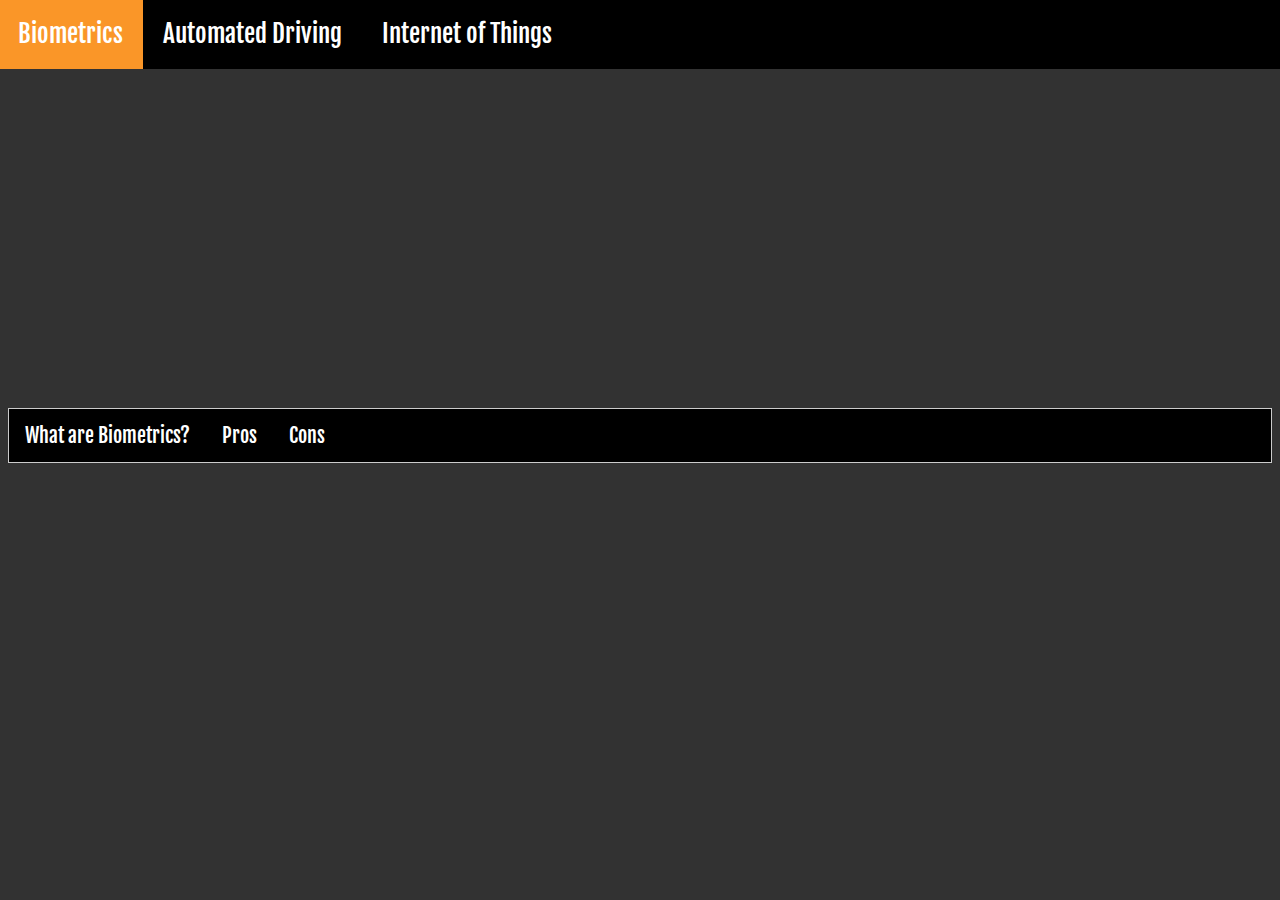
==== high-effort/index.html @ 57e9ba28 "Finished basic high-effort structure" ====
<!DOCTYPE html>
<html>
  <head>
    <title>Emerging Tech of 2020</title>

    <link href="index.css" rel="stylesheet" />

    <script src="index.js"></script>

    <link
      href="https://fonts.googleapis.com/css2?family=Fjalla+One&display=swap"
      rel="stylesheet"
    />
  </head>
  <body>
    <div class="navBar">
      <a class="active" href="index.html">Biometrics</a>
      <a href="autoDrive.html">Automated Driving</a>
      <a href="iot.html">Internet of Things</a>
    </div>

    <iframe
      id="bioVid"
      width="560"
      height="315"
      src="https://www.youtube.com/embed/h-gxQkUSPJ4"
      frameborder="0"
      allow="accelerometer; autoplay; encrypted-media; gyroscope; picture-in-picture"
      allowfullscreen
    >
    </iframe>

    <div class="abtBar">
      <button class="tablinks" onclick="openTab(event, 'abtBio')">
        What are Biometrics?
      </button>
      <button class="tablinks" onclick="openTab(event, 'bioPros')">
        Pros
      </button>
      <button class="tablinks" onclick="openTab(event, 'bioCons')">
        Cons
      </button>
    </div>

    <!-- Tab content -->
    <div id="abtBio" class="tabcontent">
      <h3>What are Biometrics</h3>
      <p>BIOMETRICS ARE</p>
    </div>

    <div id="bioPros" class="tabcontent">
      <h3>Pros</h3>
      <p>PROS OF BIOS</p>
    </div>

    <div id="bioCons" class="tabcontent">
      <h3>Cons</h3>
      <p>CONS OF BIOS</p>
    </div>
  </body>
</html>
---- high-effort/index.css ----
body {
  background-color: rgb(50, 50, 50);
}

.navBar {
  background-color: rgb(0, 0, 0);
  overflow: hidden;
  position: relative;
  bottom: 10px;
  right: 10px;
  width: 110%;
}

.navBar a {
  margin: auto 0;
  float: left;
  color: white;
  text-align: center;
  padding: 20px;
  text-decoration: none;
  font-size: 25px;
  font-family: "Fjalla One", sans-serif;
}

.navBar a:hover {
  background-color: rgb(250, 150, 40);
  color: black;
}

.navBar a.active {
  background-color: rgb(250, 150, 40);
  color: white;
}

#bioVid {
  position: relative;
  left: 50%;
  transform: translate(-50%);
  padding-bottom: 10px;
}

.abtBar {
  overflow: hidden;
  border: 1px solid #ccc;
  background-color: rgb(0, 0, 0);
  text-align: center;
}

/* Style the buttons that are used to open the tab content */
.abtBar button {
  background-color: inherit;
  float: left;
  border: none;
  outline: none;
  cursor: pointer;
  padding: 14px 16px;
  transition: 0.3s;
}

/* Change background color of buttons on hover */
.abtBar button:hover {
  background-color: rgb(250, 150, 40);
  color: black;
}

/* Create an active/current tablink class */
.abtBar button.active {
  background-color: rgb(250, 150, 40);
  color: white;
}

/* Style the tab content */
.tabcontent {
  display: none;
  padding: 6px 12px;
  border: 1px solid #ccc;
  border-top: none;
  background-color: #ddd;
  font-family: "Fjalla One", sans-serif;
  text-align: center;
}

.tablinks {
  color: white;
  font-family: "Fjalla One", sans-serif;
  font-size: 20px;
}
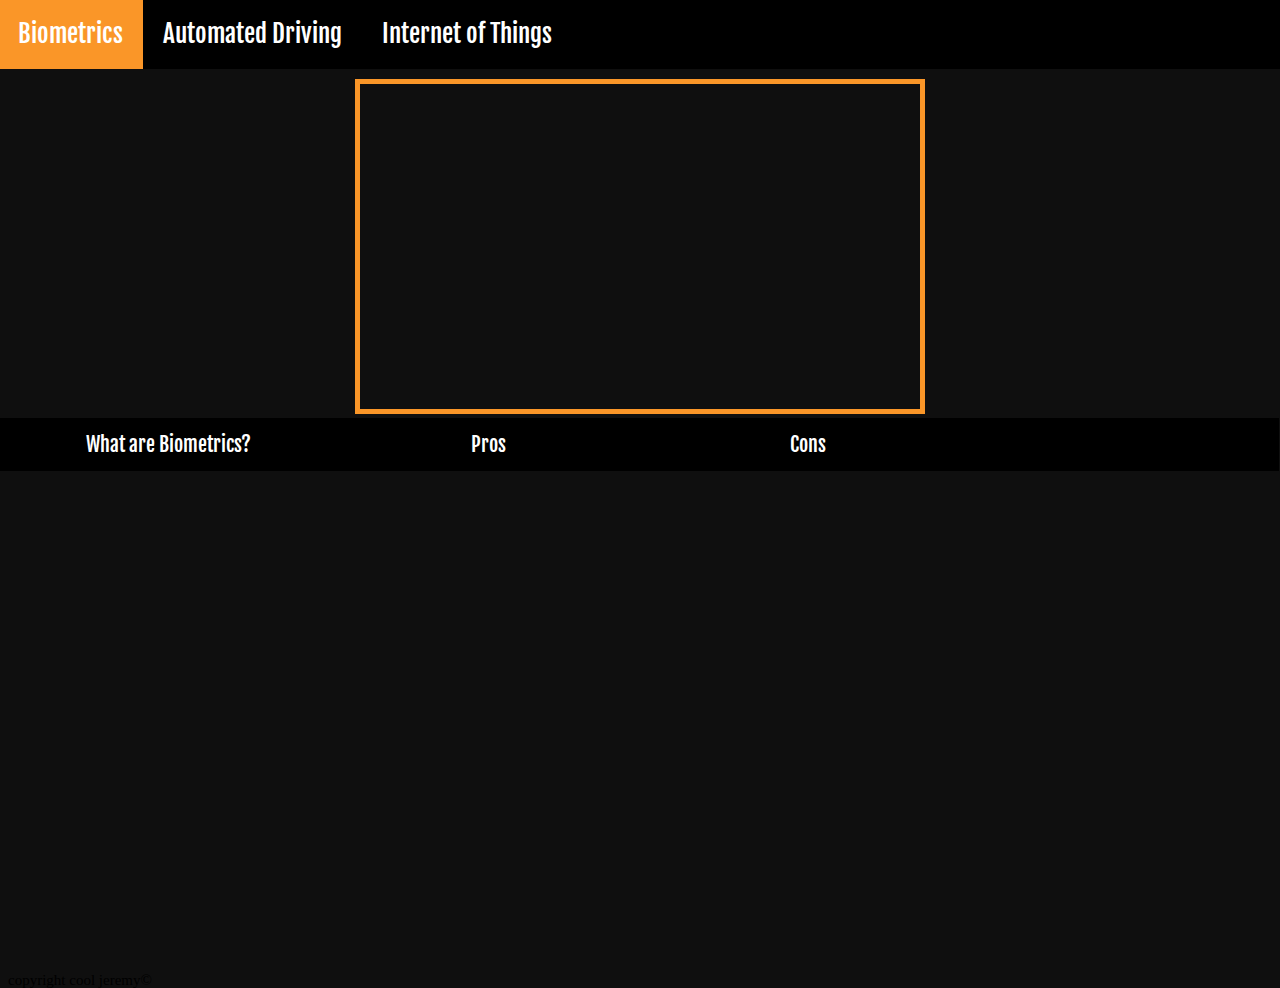
==== commit 302d47ce: "Finished automated driving page" ====
--- a/high-effort/index.html
+++ b/high-effort/index.html
@@ -20,7 +20,7 @@
     </div>
 
     <iframe
-      id="bioVid"
+      id="vid"
       width="560"
       height="315"
       src="https://www.youtube.com/embed/h-gxQkUSPJ4"
@@ -34,28 +34,51 @@
       <button class="tablinks" onclick="openTab(event, 'abtBio')">
         What are Biometrics?
       </button>
-      <button class="tablinks" onclick="openTab(event, 'bioPros')">
+      <button class="tablinks" onclick="openTab(event, 'pros')">
         Pros
       </button>
-      <button class="tablinks" onclick="openTab(event, 'bioCons')">
+      <button class="tablinks" onclick="openTab(event, 'cons')">
         Cons
       </button>
     </div>
 
-    <!-- Tab content -->
     <div id="abtBio" class="tabcontent">
-      <h3>What are Biometrics</h3>
-      <p>BIOMETRICS ARE</p>
+      <p class="abt">
+        Biometrics is a system that uses your physical characteristics like your
+        fingerprint, iris or face to do a task, usually unlocking your mobile
+        device. This system requires three things, a sensor to detect the
+        characteristic of your body part, a computer to read and store the
+        information, and software that analyzes the characteristic and will
+        perform a comparison between the information from the sensor and
+        computer everytime the biometric system is activated. If both the
+        information from the storage and sensor are the same, the device will be
+        unlocked.
+      </p>
     </div>
 
-    <div id="bioPros" class="tabcontent">
-      <h3>Pros</h3>
-      <p>PROS OF BIOS</p>
+    <div id="pros" class="tabcontent">
+      <ul>
+        <li>
+          It is nearly impossible to forget or lose the security key which is
+          always attached to you. Your body parts are special to you and hard to
+          copy.
+        </li>
+        <br />
+        <li>
+          These systems work faster than inputting passwords manually which
+          makes it more convenient.
+        </li>
+      </ul>
     </div>
 
-    <div id="bioCons" class="tabcontent">
-      <h3>Cons</h3>
-      <p>CONS OF BIOS</p>
+    <div id="cons" class="tabcontent">
+      <ul>
+        <li>
+          If you the part of you that is registered to the system is damaged or
+          had its appearance altered, the system will not recognize it.
+        </li>
+      </ul>
     </div>
+    <h7>copyright cool jeremy©</h7>
   </body>
 </html>
--- a/high-effort/index.css
+++ b/high-effort/index.css
@@ -1,5 +1,5 @@
 body {
-  background-color: rgb(50, 50, 50);
+  background-color: rgb(15, 15, 15);
 }
 
 .navBar {
@@ -8,7 +8,7 @@
   position: relative;
   bottom: 10px;
   right: 10px;
-  width: 110%;
+  width: 101.8%;
 }
 
 .navBar a {
@@ -32,18 +32,25 @@
   color: white;
 }
 
-#bioVid {
+#vid {
   position: relative;
   left: 50%;
   transform: translate(-50%);
   padding-bottom: 10px;
 }
+iframe {
+  border: 5px solid rgb(250, 150, 40);
+}
 
 .abtBar {
   overflow: hidden;
-  border: 1px solid #ccc;
   background-color: rgb(0, 0, 0);
   text-align: center;
+  position: relative;
+  right: 10px;
+  width: 99.8%;
+  padding-left: 10px;
+  padding-right: 10px;
 }
 
 /* Style the buttons that are used to open the tab content */
@@ -59,14 +66,14 @@
 
 /* Change background color of buttons on hover */
 .abtBar button:hover {
-  background-color: rgb(250, 150, 40);
+  background-color: #ddd;
   color: black;
 }
 
 /* Create an active/current tablink class */
 .abtBar button.active {
-  background-color: rgb(250, 150, 40);
-  color: white;
+  background-color: #ddd;
+  color: black;
 }
 
 /* Style the tab content */
@@ -78,10 +85,39 @@
   background-color: #ddd;
   font-family: "Fjalla One", sans-serif;
   text-align: center;
+  position: relative;
+  width: 97.4%;
+  right: 10px;
 }
 
 .tablinks {
   color: white;
   font-family: "Fjalla One", sans-serif;
   font-size: 20px;
+  position: relative;
+  display: block;
+  margin-left: auto;
+  margin-right: auto;
+  width: 16em;
+  border-top-left-radius: 15px;
+  border-top-right-radius: 15px;
 }
+
+.abt {
+  text-align: center;
+  font-size: 25px;
+  font-weight: bold;
+}
+
+#pros,
+#cons {
+  text-align: left;
+  font-size: 25px;
+  font-weight: bold;
+}
+
+h7 {
+  font-size: 15px;
+  position: relative;
+  top: 500px;
+}
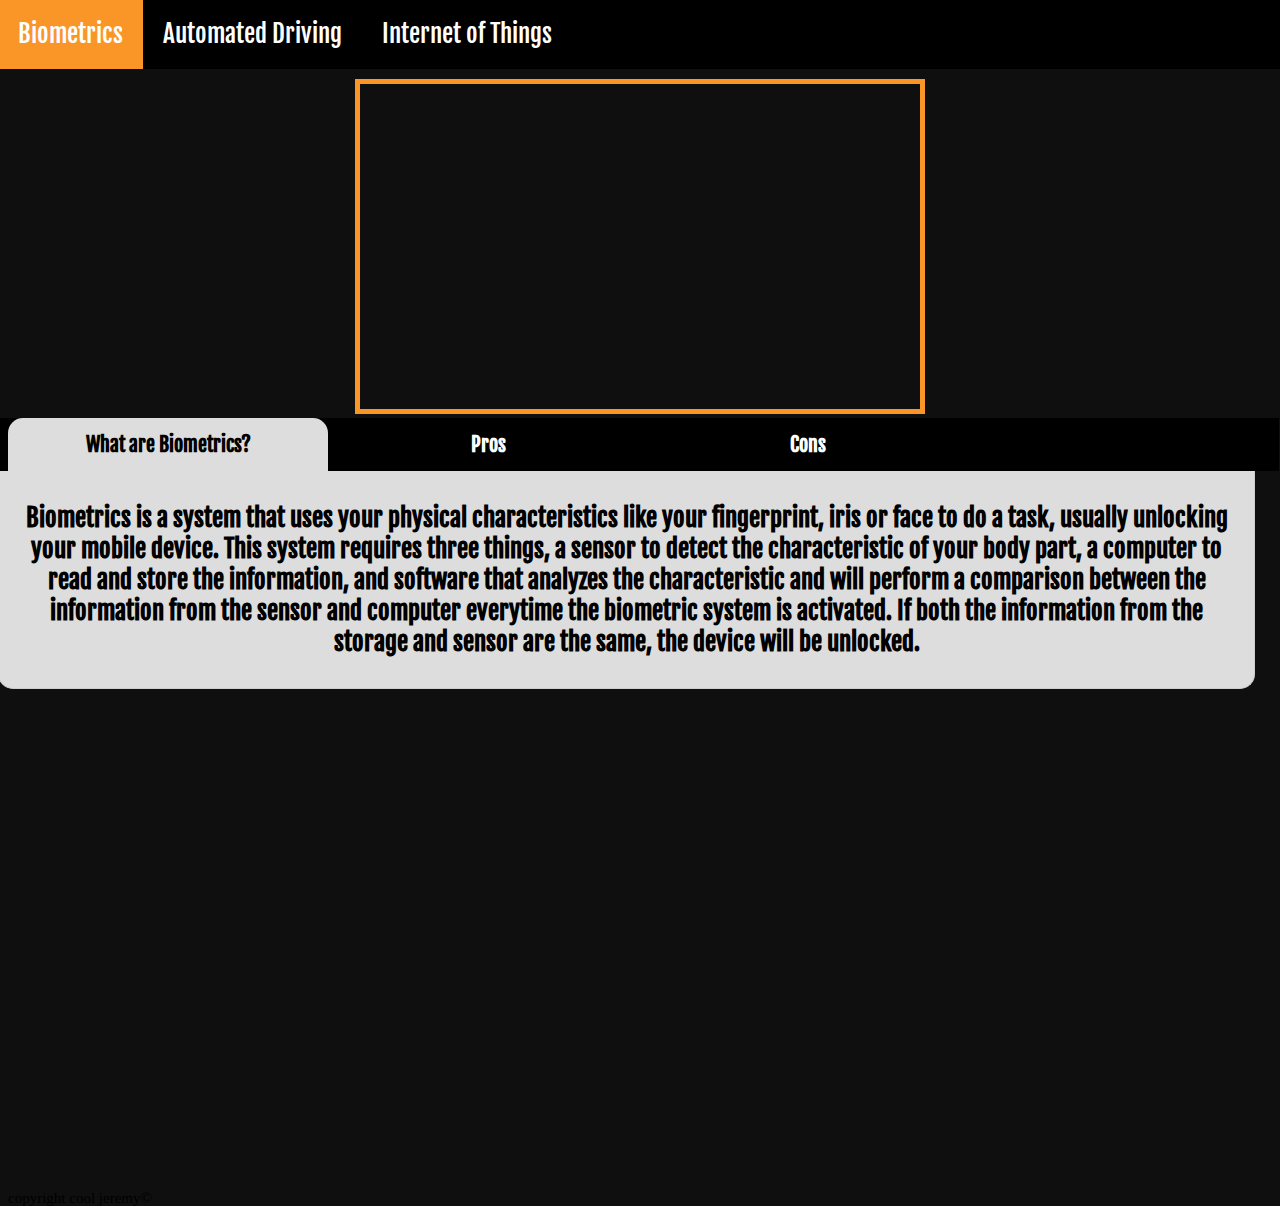
==== commit 34f9bd78: "Finalised project" ====
--- a/high-effort/index.html
+++ b/high-effort/index.html
@@ -12,7 +12,7 @@
       rel="stylesheet"
     />
   </head>
-  <body>
+  <body onload="openInfo()">
     <div class="navBar">
       <a class="active" href="index.html">Biometrics</a>
       <a href="autoDrive.html">Automated Driving</a>
@@ -31,7 +31,7 @@
     </iframe>
 
     <div class="abtBar">
-      <button class="tablinks" onclick="openTab(event, 'abtBio')">
+      <button class="tablinks" id="openAbt" onclick="openTab(event, 'abtBio')">
         What are Biometrics?
       </button>
       <button class="tablinks" onclick="openTab(event, 'pros')">
--- a/high-effort/index.css
+++ b/high-effort/index.css
@@ -88,6 +88,8 @@
   position: relative;
   width: 97.4%;
   right: 10px;
+  border-bottom-left-radius: 15px;
+  border-bottom-right-radius: 15px;
 }
 
 .tablinks {
@@ -101,6 +103,7 @@
   width: 16em;
   border-top-left-radius: 15px;
   border-top-right-radius: 15px;
+  font-weight: bold;
 }
 
 .abt {
